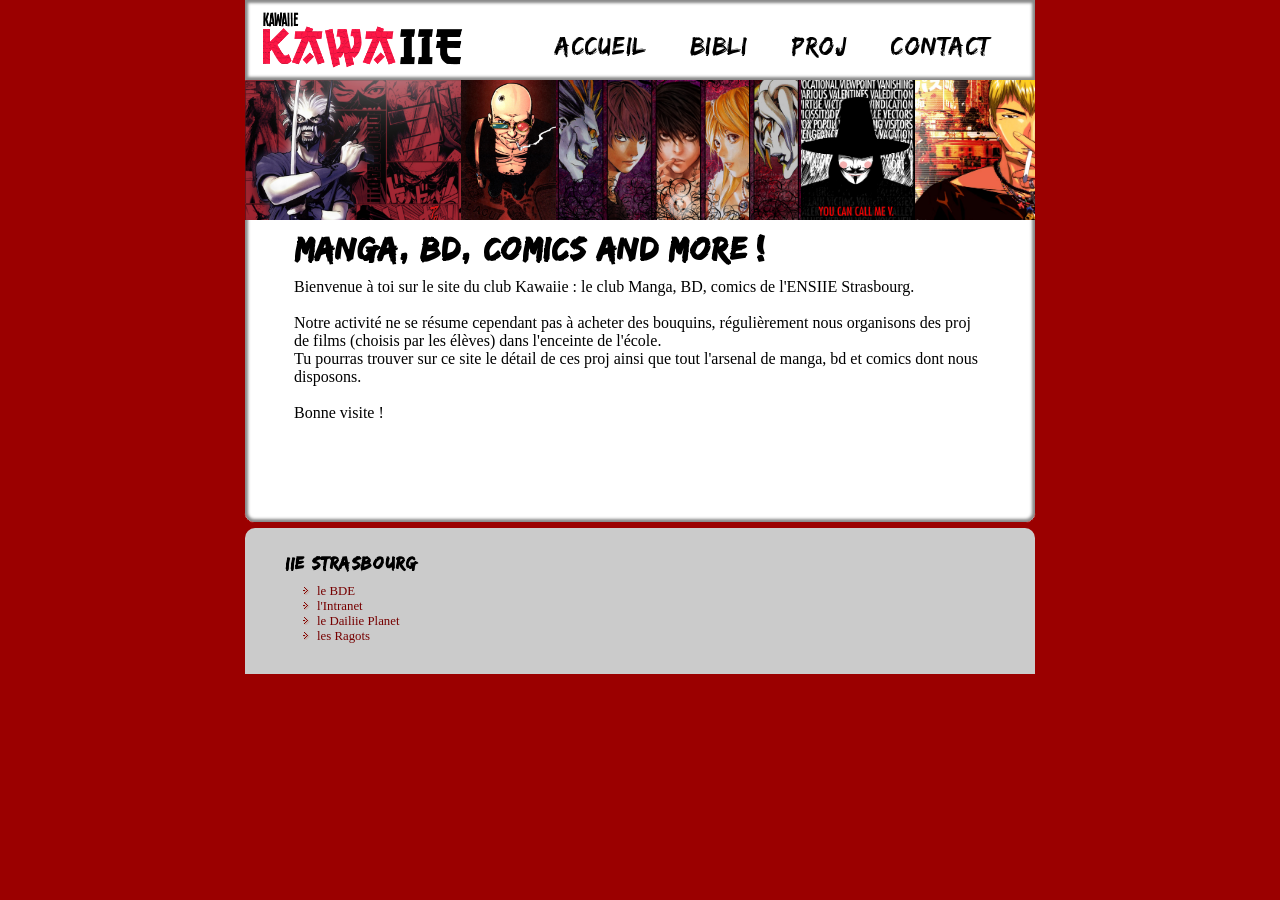
==== Kawaiie.html @ c8da31d3 "first commit" ====
<!DOCTYPE html>
<html>
	<head>
		<meta charset="utf-8"/>
		<link rel="icon" href="images/Icones/favicon.JPG">
		<link rel="stylesheet" href="style.css" />

		<title>Kawaiie</title>

		<!--[if lt IE 9]>
        	<script src="http://html5shiv.googlecode.com/svn/trunk/html5.js"></script>
        <![endif]-->
	</head>

	<body>
		<div id="container">
			<header>


				<a id="logo" href="Kawaiie.html"></a> 


				<div id="menu">
					 <ul>
					 	<li>
							<a href="Kawaiie.html" class="accueil">
								<span>Accueil</span>
							</a>
						</li>
						
						<li>
							<a class = "bibliotheque" href="Bibliotheque.html">
								<span>Bibli</span>
							</a>
						</li>
						
						<li>
							<a class = "proj" href="Proj.html">
								<span>Proj</span>
							</a>
						</li>
						
						<li>
							<a class = "contact" href="#">
								<span>Contact</span>
							</a>
						</li>
					</ul>
				</div>
			</header>

			<div id="navbar">
				<div id="kawaiie">

			  	</div>
			</div>

			<div id="main">
				<div id="column_middle">
						
						<article>
								<h1>Manga, BD, Comics and more !</h1>
			                	<p>Bienvenue à toi sur le site du club Kawaiie : le club Manga, BD, comics de l'ENSIIE Strasbourg.</p>
			                	<br/>
			                	<p>Notre activité ne se résume cependant pas à acheter des bouquins, régulièrement nous organisons des proj de films (choisis par les élèves) dans l'enceinte de l'école.</p>
			                	<p>Tu pourras trouver sur ce site le détail de ces proj ainsi que tout l'arsenal de manga, bd et comics dont nous disposons.</p>
			                	<br/>
			                	<p>Bonne visite !</p>
	            		</article> 
				</div>
			<!-- close #main content -->
			</div>
	    <!-- close #container -->
		</div>

		<footer>
			<div id="ensiie">
				<h1>IIE Strasbourg</h1>
					<ul>
						<li><a href="http://strasbourg.bde-ensiie.fr/" target="_blank">le BDE</a></li>
						<li><a href="http://iiens.eu/" target="_blank">l'Intranet</a></li>
						<li><a href="http://dailiieplanet.free.fr/index.php/journal/ancien_numero" target="_blank">le Dailiie Planet</a></li>
						<li><a href="http://ragots.iiens.eu/" target="_blank">les Ragots</a></li>
					</ul>
			</div>    
		</footer>

	</body>
</html>
---- style.css ----
*{
    /* A universal CSS reset */
    margin:0;
    padding:0;
}


@font-face {
    font-family: 'Comix';
    src : url('polices/comix_loud/Comix Loud.ttf') format('truetype');
    font-weight: normal;
    font-style: normal;
}

@font-face {
    font-family: 'edo';
    src : url('polices/Edo/edo.ttf') format('truetype');
    font-weight: normal;
    font-style: normal;
}

@font-face {
    font-family: 'mangatemple';
    src : url('polices/manga_temple/mangatb.ttf') format('truetype');
    font-weight: normal;
    font-style: normal;
}

@font-face {
    font-family: 'gbshinto';
    src : url('polices/GB_Shinto/GBShinto-Regular.otf') format('opentype');
    font-weight: normal;
    font-style: normal;
}

@font-face {
    font-family: 'SF_comic_script';
    src : url('polices/sf_comic_script/SF Comic Script.ttf') format('truetype');
    font-weight: normal;
    font-style: normal;
}

/*element principaux*/
body {
    background-color: #9b0000;
    height: 100%;
}

#container {
    border-bottom-right-radius: 10px;
    border-bottom-left-radius: 10px;
    width:790px; 
    margin:0 auto;
    margin-top: -1px;
    background-color: white;
    border: solid 1px #9b0000;
    height: 100%;

    /* Shadow */
    -moz-box-shadow: inset 0 0 3px 3px #888;
    -webkit-box-shadow: inset 0 0 3px 3px #888;
    box-shadow: inset 0 0 3px 3px #888;

}

h1,h2, #menu span {
   font-family:'edo','Myriad Pro',Arial, Helvetica, sans-serif; 
}

h1 {
    font-size:33px;
    letter-spacing:0.7px;
    border-bottom: 10px;
    margin-bottom:10px;
}

/*titre pr les infobulles*/
h2{
    font-size: 15px;
    letter-spacing: 0.13em;
    background: black;
    margin-bottom: 0.5em;
}


/* header : logo + menu */ 

header {
    width:790px;
    height : 80px;
    position: fixed;
    background: white;
    z-index: 15;
    /* Shadow */
    -moz-box-shadow: inset 0 0 3px 3px #888;
    -webkit-box-shadow: inset 0 0 3px 3px #888;
    box-shadow: inset 0 0 3px 3px #888;
/*    border: solid 1px red; */
}

#logo {
    background-image: url("images/kawaiie.png");
    background-repeat: no-repeat;
    background-size: 100%;
    width:210px;
    height:65px; 
    display:block; 
    margin-left: 10px;
    margin-right: 50px;
    margin-top: 8px;
}

#menu {
    margin-left : 290px;
    margin-top: -42px;/*alignement avec le logo*/
    margin-bottom:20px;
/*    right: 0;*/
/*    border: solid 1px red;*/
}

#menu li {
    display : inline-block;
    margin-right: 20px;
    margin-left: 20px;
    list-style:none;
}

#menu a {
    text-decoration: none;/*pas de soulignement*/
    color : black;
}

#menu span {
    /* Container properties */
    padding:0;
    overflow:hidden;

    /* Text properties */
    font-size:25px;
    letter-spacing:0.5px;
    white-space:nowrap;*/
    line-height:30px;   
    
    /* CSS3 Transition: */
    -webkit-transition: 0.25s;
    
    /* Future proofing (these do not work yet): */
    -moz-transition: 0.25s;
    transition: 0.25s;
}

#menu a:hover span {
    width:auto; 
    padding:0 5px; 
    overflow:visible;
    color: #760001;
/*    border-bottom: 2px solid #760001; /*largeur du trait et couleur*/
}

/* Barre de navigation */
#navbar {
    width:auto; 
    height: 140px;
    display:block; 
    margin-top: 80px;
    margin-bottom: 10px;
    background: black;
 /*   border: solid 1px red;*/
}


#navbar #kawaiie {
    width:auto;
    height:140px;
    background-size: 12%,35%,31%,15%,24%;
    background-image: url("images/navbar/home/transmetropolitan.jpg")
    ,url("images/navbar/home/akumetsu.png"),url("images/navbar/home/death_note.jpg"),
    url("images/navbar/home/vendetta.jpg"),url("images/navbar/home/gto.jpg");
    background-position: 31% 50%,left top, 57% 50%,82% 20%,right top;
    background-repeat: no-repeat, no-repeat;
}

#navbar #bibliotheque {
    width:auto;
    height:140px;
    background-size: 50%;
    background-image: url("images/navbar/bibli/mangas.png"), url("images/navbar/bibli/comics.png");
    background-position: 4% 5%, 98% 3%;
    background-repeat: no-repeat, no-repeat;
}

#navbar #proj{
    width:auto;
    height:140px;
    background-size: 52%;  
    background-image: url("images/navbar/proj/film01.png"), url("images/navbar/proj/film02.png");
    background-position: 4% 31%,97% 28%;
    background-repeat: no-repeat;   
}

#main{
    margin:0 auto;
    display:block;
    margin-bottom: 100px;
}


article{
    margin: 0 auto;
    width:692px;
    margin-bottom:2.5em;
}

.bibli{
    margin: 0 auto;
    width:692px;
}

/*article .bibli{
    margin-bottom: 30px;
    margin-left: 10px;

}*/


.bibli img {
    /*width : 20%;*/
    height : 7.6em;
    margin-left:-10px;
    
    /* CSS3 Transition: */
    -webkit-transition: 0.35s;
    
    /* Future proofing (these do not work yet): */
    -moz-transition: 0.35s;
    transition: 0.35s;
}


/*le livre s'agrandit lorsque l'on passe dessus*/
.bibli img:hover {
    height : 8em;
}

/*Affiche de l'infobulle*/
.bibli a{
    display: inline-block;
}

.bibli a span{
    position:absolute;
    width:15em;
    color:#09c;
    background:rgba(0,0,0,.8);
    padding:15px;
    border-radius:3px;
    box-shadow:0 0 2px rgba(0,0,0,.25);
    display: none
}

.bibli a:hover span{
    display: inline-block;
}
/*Fin affichage de l'infobulle*/


footer {
    border-top-right-radius: 10px;
    border-top-left-radius: 10px;
    width: 790px; 
    margin: 0 auto;
    margin left: 10px;
    background-color: #cbcbcb;
    padding-top: 25px;
    margin-top: 5px;

     /* Shadow */
 /*   -moz-box-shadow: inset 0 0 3px 3px #c60000;
    -webkit-box-shadow: inset 0 0 3px 3px #c60000;
    box-shadow: inset 0 0 3px 3px #c60000;
*/
 }

footer p, footer ul {
    font-size: 0.8em;
}

footer li {
    margin-left: 30px
}

footer h1 {
    font-size: 1.1em;
}

#ensiie {
    display: inline-block;
    vertical-align: top;
    width:20%;
    margin-left:40px;
    margin-bottom: 30px;
/*    border:1px solid red;*/
}

#ensiie ul {
    display: inline-block;
    vertical-align: top;
    margin-top: 0;
    list-style-image: url('images/ico_liensexterne.png');
    padding-left: 2px;
}

#ensiie a {
    text-decoration: none;
    color: #760001;
        /* CSS3 Transition: */
    -webkit-transition: 0.25s;
    
    /* Future proofing (these do not work yet): */
    -moz-transition: 0.25s;
    transition: 0.25s;
}


#ensiie a:hover {
    width:auto; 
    padding:0 5px; 
    overflow:visible;
    color: #760001;
}
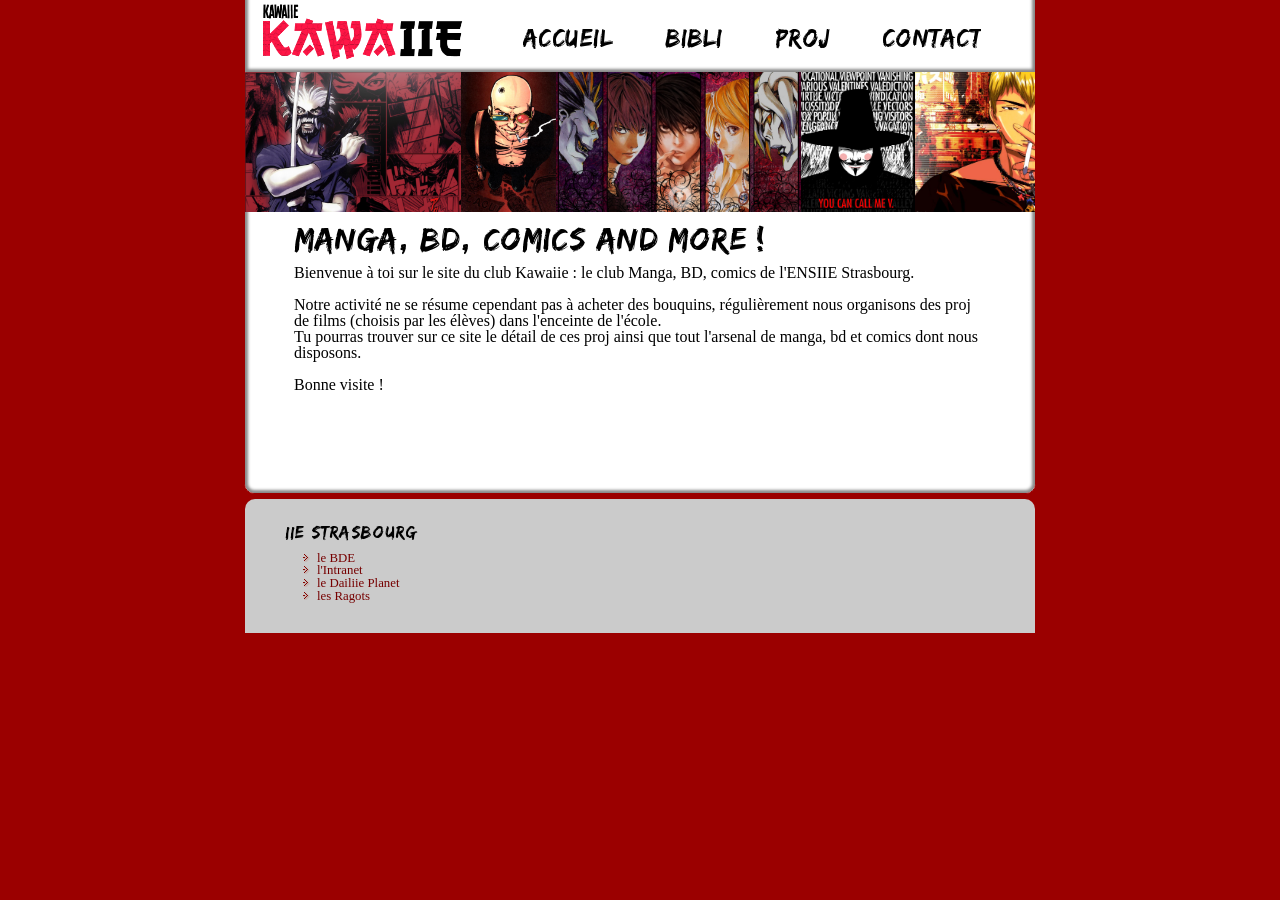
==== commit 0b8082c2: "infobulle ajout du texte des infobulles" ====
--- a/Kawaiie.html
+++ b/Kawaiie.html
@@ -3,6 +3,7 @@
 	<head>
 		<meta charset="utf-8"/>
 		<link rel="icon" href="images/Icones/favicon.JPG">
+		<link rel="stylesheet" href="reset.css" />
 		<link rel="stylesheet" href="style.css" />
 
 		<title>Kawaiie</title>
--- a/style.css
+++ b/style.css
@@ -1,10 +1,3 @@
-*{
-    /* A universal CSS reset */
-    margin:0;
-    padding:0;
-}
-
-
 @font-face {
     font-family: 'Comix';
     src : url('polices/comix_loud/Comix Loud.ttf') format('truetype');
@@ -49,9 +42,9 @@
 #container {
     border-bottom-right-radius: 10px;
     border-bottom-left-radius: 10px;
-    width:790px; 
+    max-width:790px; 
     margin:0 auto;
-    margin-top: -1px;
+    margin-top: -9px;
     background-color: white;
     border: solid 1px #9b0000;
     height: 100%;
@@ -84,7 +77,6 @@
 
 
 /* header : logo + menu */ 
-
 header {
     width:790px;
     height : 80px;
@@ -102,7 +94,8 @@
     background-image: url("images/kawaiie.png");
     background-repeat: no-repeat;
     background-size: 100%;
-    width:210px;
+    max-width:210px;
+    width:100%;
     height:65px; 
     display:block; 
     margin-left: 10px;
@@ -111,35 +104,49 @@
 }
 
 #menu {
-    margin-left : 290px;
-    margin-top: -42px;/*alignement avec le logo*/
-    margin-bottom:20px;
-/*    right: 0;*/
-/*    border: solid 1px red;*/
+    width:auto;
+    text-align: center;
+    margin-left : 14em;
+    margin-top: -2.5em;/*alignement avec le logo*/
+    /*margin-bottom:2em;*/
+    /*border: solid 1px red;*/
 }
 
 #menu li {
     display : inline-block;
-    margin-right: 20px;
-    margin-left: 20px;
+    margin-right: 1.5em;
+    margin-left: 1.5em;
     list-style:none;
 }
 
 #menu a {
     text-decoration: none;/*pas de soulignement*/
     color : black;
+    padding:0;
+    overflow: hidden;
+
+    white-space:nowrap;
+    line-height: 1.5em;
+
+    /* CSS3 Transition: */
+    -webkit-transition: 0.15s; 
+    -moz-transition: 0.15s;
+    transition: 0.15s;
+
 }
 
 #menu span {
     /* Container properties */
-    padding:0;
+    /*padding:0;*/
     overflow:hidden;
 
     /* Text properties */
     font-size:25px;
     letter-spacing:0.5px;
     white-space:nowrap;*/
-    line-height:30px;   
+    line-height:30px;
+
+    display: block;   
     
     /* CSS3 Transition: */
     -webkit-transition: 0.25s;
@@ -151,21 +158,24 @@
 
 #menu a:hover span {
     width:auto; 
-    padding:0 5px; 
+    /*padding:0 5px;*/ 
     overflow:visible;
     color: #760001;
+
+    transform: scale(1.4);
+    -webkit-transform:scale(1.4);
 /*    border-bottom: 2px solid #760001; /*largeur du trait et couleur*/
 }
 
 /* Barre de navigation */
 #navbar {
     width:auto; 
-    height: 140px;
+    height: 8.75em;
     display:block; 
     margin-top: 80px;
     margin-bottom: 10px;
     background: black;
- /*   border: solid 1px red;*/
+    /*border: solid 1px red;*/
 }
 
 
@@ -173,8 +183,8 @@
     width:auto;
     height:140px;
     background-size: 12%,35%,31%,15%,24%;
-    background-image: url("images/navbar/home/transmetropolitan.jpg")
-    ,url("images/navbar/home/akumetsu.png"),url("images/navbar/home/death_note.jpg"),
+    background-image: url("images/navbar/home/transmetropolitan.jpg"),
+    url("images/navbar/home/akumetsu.png"),url("images/navbar/home/death_note.jpg"),
     url("images/navbar/home/vendetta.jpg"),url("images/navbar/home/gto.jpg");
     background-position: 31% 50%,left top, 57% 50%,82% 20%,right top;
     background-repeat: no-repeat, no-repeat;
@@ -202,12 +212,15 @@
     margin:0 auto;
     display:block;
     margin-bottom: 100px;
+
+    /*border: solid 1px white;*/
 }
 
 
 article{
     margin: 0 auto;
     width:692px;
+
     margin-bottom:2.5em;
 }
 
@@ -216,30 +229,23 @@
     width:692px;
 }
 
-/*article .bibli{
-    margin-bottom: 30px;
-    margin-left: 10px;
-
-}*/
-
-
 .bibli img {
-    /*width : 20%;*/
     height : 7.6em;
     margin-left:-10px;
     
     /* CSS3 Transition: */
-    -webkit-transition: 0.35s;
+    -webkit-transition: 0.25s;
     
     /* Future proofing (these do not work yet): */
-    -moz-transition: 0.35s;
-    transition: 0.35s;
+    -moz-transition: 0.25s;
+    transition: all 0.25s linear;
 }
 
 
 /*le livre s'agrandit lorsque l'on passe dessus*/
-.bibli img:hover {
-    height : 8em;
+.bibli a:hover img{
+    transform: scale(2);
+    -webkit-transform:scale(2); 
 }
 
 /*Affiche de l'infobulle*/
@@ -249,12 +255,11 @@
 
 .bibli a span{
     position:absolute;
-    width:15em;
-    color:#09c;
-    background:rgba(0,0,0,.8);
+    width:17em;
+    color:#EDD6C9;
+    background:rgba(0,0,0,.85);
     padding:15px;
-    border-radius:3px;
-    box-shadow:0 0 2px rgba(0,0,0,.25);
+    /*border-radius:1px;*/
     display: none
 }
 
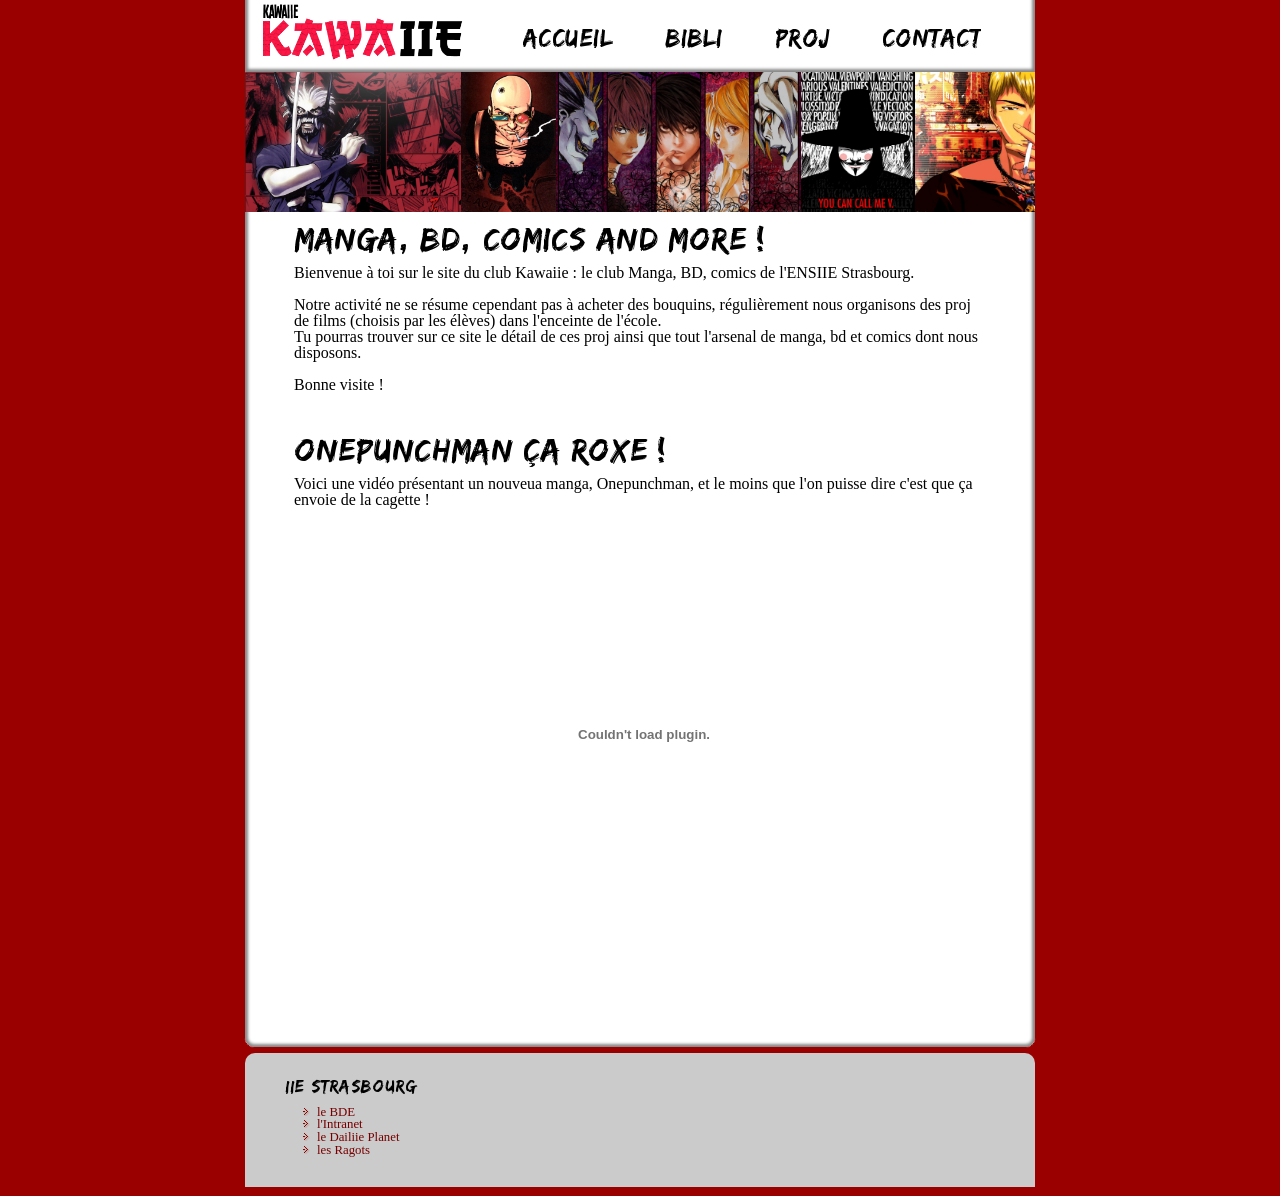
==== commit 4d033d63: "ajout video" ====
--- a/Kawaiie.html
+++ b/Kawaiie.html
@@ -60,14 +60,31 @@
 				<div id="column_middle">
 						
 						<article>
-								<h1>Manga, BD, Comics and more !</h1>
-			                	<p>Bienvenue à toi sur le site du club Kawaiie : le club Manga, BD, comics de l'ENSIIE Strasbourg.</p>
-			                	<br/>
-			                	<p>Notre activité ne se résume cependant pas à acheter des bouquins, régulièrement nous organisons des proj de films (choisis par les élèves) dans l'enceinte de l'école.</p>
-			                	<p>Tu pourras trouver sur ce site le détail de ces proj ainsi que tout l'arsenal de manga, bd et comics dont nous disposons.</p>
-			                	<br/>
-			                	<p>Bonne visite !</p>
+							<h1>Manga, BD, Comics and more !</h1>
+			               	<p>Bienvenue à toi sur le site du club Kawaiie : le club Manga, BD, comics de l'ENSIIE Strasbourg.</p>
+			               	<br/>
+			               	<p>Notre activité ne se résume cependant pas à acheter des bouquins, régulièrement nous organisons des proj de films (choisis par les élèves) dans l'enceinte de l'école.</p>
+			               	<p>Tu pourras trouver sur ce site le détail de ces proj ainsi que tout l'arsenal de manga, bd et comics dont nous disposons.</p>
+			               	<br/>
+			               	<p>Bonne visite !</p>
 	            		</article> 
+
+	            		<article>
+	            			<h1>Onepunchman ça roxe !</h1>
+	            			<p>Voici une vidéo présentant un nouveua manga, Onepunchman, et le moins que l'on puisse dire c'est que ça envoie de la cagette !</p>
+	     					<br>
+	           				<object type="application/x-mplayer2" style="width: 700px; height: 420px;" data="videos/NO_WAY_IN_HELL.mp4">
+								<param name="FileName" value="http://www.youtube.com/watch?v=GWPgPWIXwlE">
+								<param name='AutoStart' value="0">
+							</object>
+							<!-- 
+							<embed type="audio/x-pn-realaudio-plugin" src="videos/NO WAY IN HELL.mp4" height="420px" width="700px" controls="all" console="video"/> -->
+							
+							<!-- <object type="video/quicktime" style="width: 700px; height: 420px;" data="videos/NO WAY IN HELL.mp4">
+							<param name="src" value="monfichierexemple.mov"/> -->
+							</object>
+
+	            		</article>
 				</div>
 			<!-- close #main content -->
 			</div>
